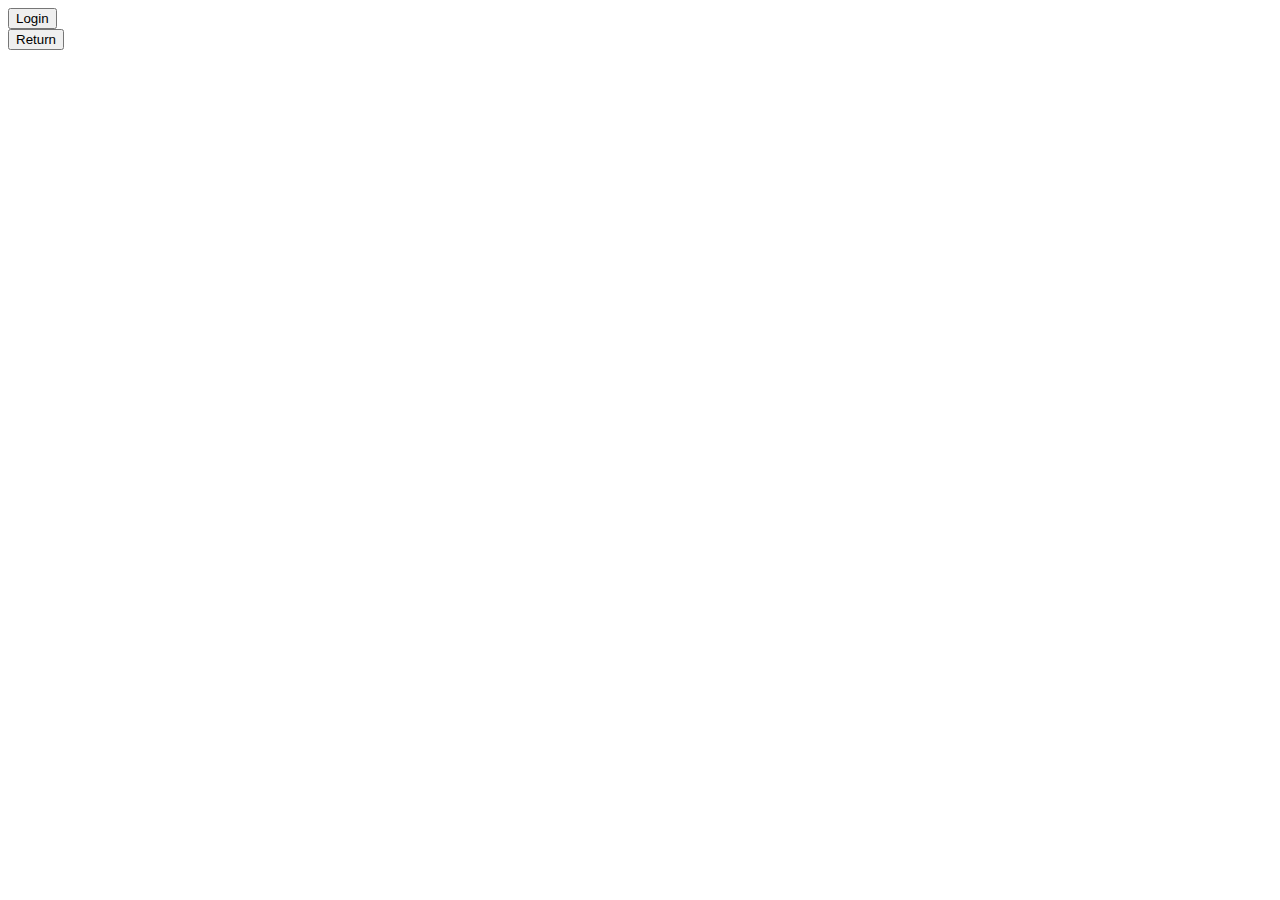
==== 3.projectV2/login/login.html @ 6fe1e714 "my first projects" ====
<!DOCTYPE html>
<html lang="en">
<head>
    <meta charset="UTF-8">
    <meta name="viewport" content="width=device-width, initial-scale=1.0">
    <title>Login</title>
</head>
<body>
    <form action="login.php" method="post">
        <!--name input/ password input-->
        <input type="submit" value="Login" name="login">
    </form>
    <form action="login.php" method="post">
        <input type="submit" value="Return" name="return">
    </form>
</body>
</html>
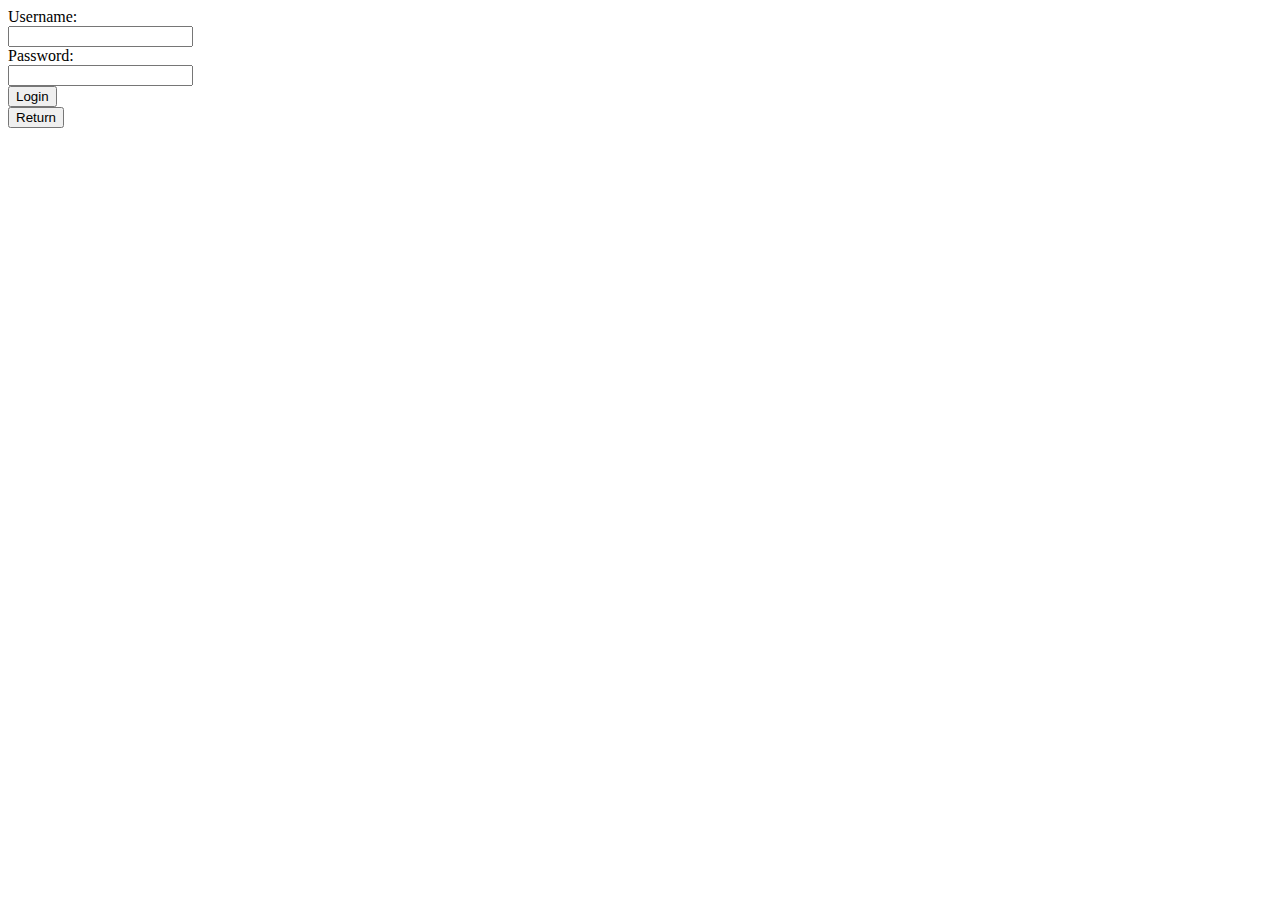
==== commit 196040ba: "finished my login page" ====
--- a/3.projectV2/login/login.html
+++ b/3.projectV2/login/login.html
@@ -8,6 +8,12 @@
 <body>
     <form action="login.php" method="post">
         <!--name input/ password input-->
+        <label for="username">Username:</label><br>
+        <input type="text" name="username" id="username"><br>
+
+        <label for="password">Password:</label><br>
+        <input type="password" name="password" id="password"><br>
+
         <input type="submit" value="Login" name="login">
     </form>
     <form action="login.php" method="post">
